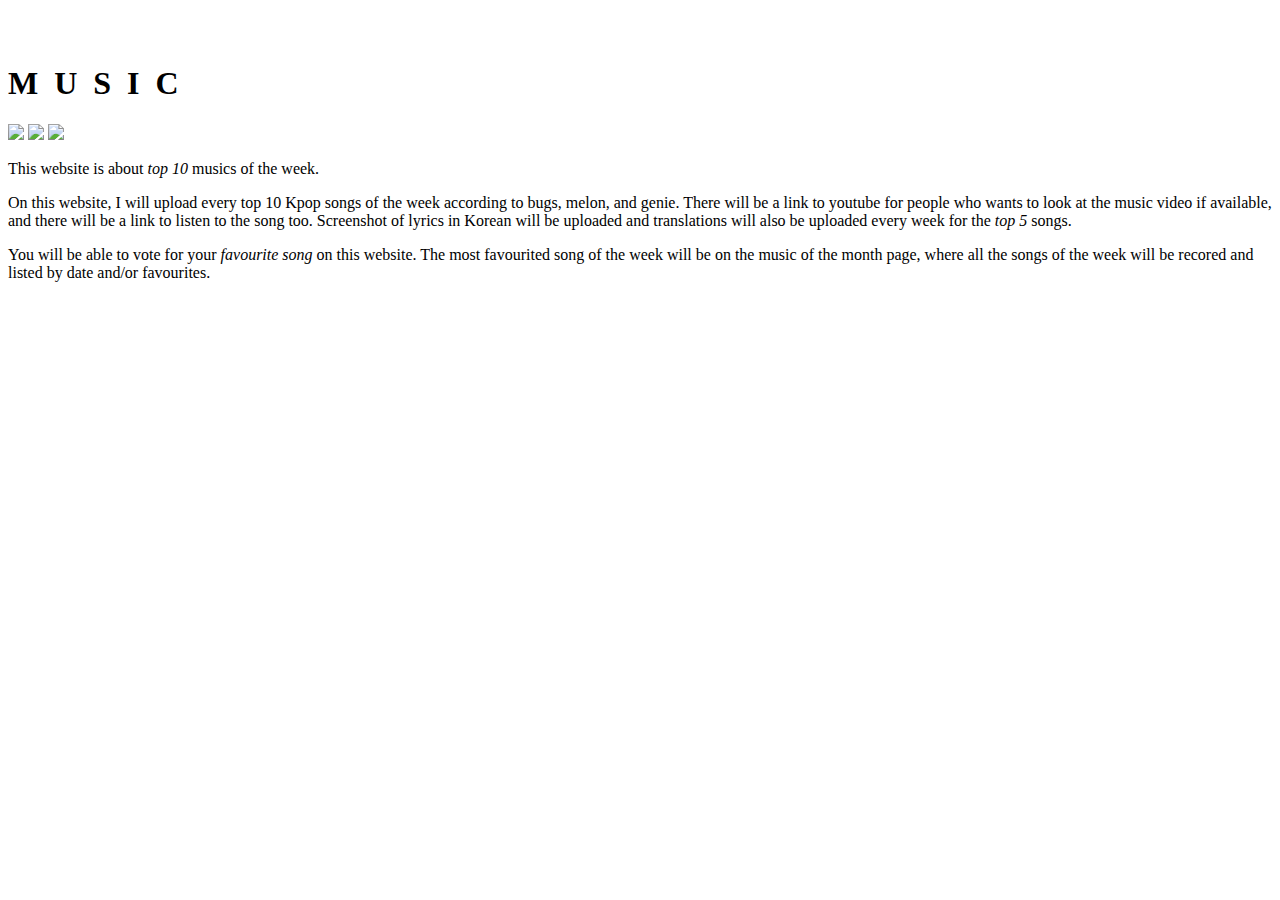
==== menu/index.html @ ad251a83 "서브메뉴 테스트" ====
<!DOCTYPE html>
<html>
    <head>
        <title>Weekly Music</title>
        <link type="text/css" rel="stylesheet" href="stylesheet.css"/>
    </head>
    <body>
        <br><br>
        <div id = "titleBase"></div>
        <div id = "title">
            <h1 style> M&nbsp;&nbsp;U&nbsp;&nbsp;S&nbsp;&nbsp;I&nbsp;&nbsp;C</h1>
        </div>
        <div id = "img">
            <a href =  "http://www.bugs.co.kr"><img src = 'http://tripexhibition.weebly.com/uploads/2/9/6/3/29639729/9204285_orig.png' width = "50" auto/></a>
            <a href = "http://www.genie.co.kr"><img src = 'http://tripexhibition.weebly.com/uploads/2/9/6/3/29639729/354420.png' width = "50" auto/><a/>
            <a href = "http://www.melon.com"><img src = 'http://tripexhibition.weebly.com/uploads/2/9/6/3/29639729/4719679.png' width = "50" auto/> <a/>  
        </div>
        
        <div id = "base"></div>
        <div id = "text">
            <p>This website is about <i>top 10 </i>musics of the week.</p>
            <p> On this website, I will upload every top 10 Kpop songs of the week according to bugs, melon, and genie. There will be a link to youtube for people who wants to look at the music video if available, and there will be a link to listen to the song too. Screenshot of lyrics in Korean will be uploaded and translations will also be uploaded every week for the <i>top 5 </i>songs.</p>
        <p> You will be able to vote for your <i>favourite song</i> on this website. The most favourited song of the week will be on the music of the month page, where all the songs of the week will be recored and listed by date and/or favourites.</p>
        </div>
    </body>
</html>
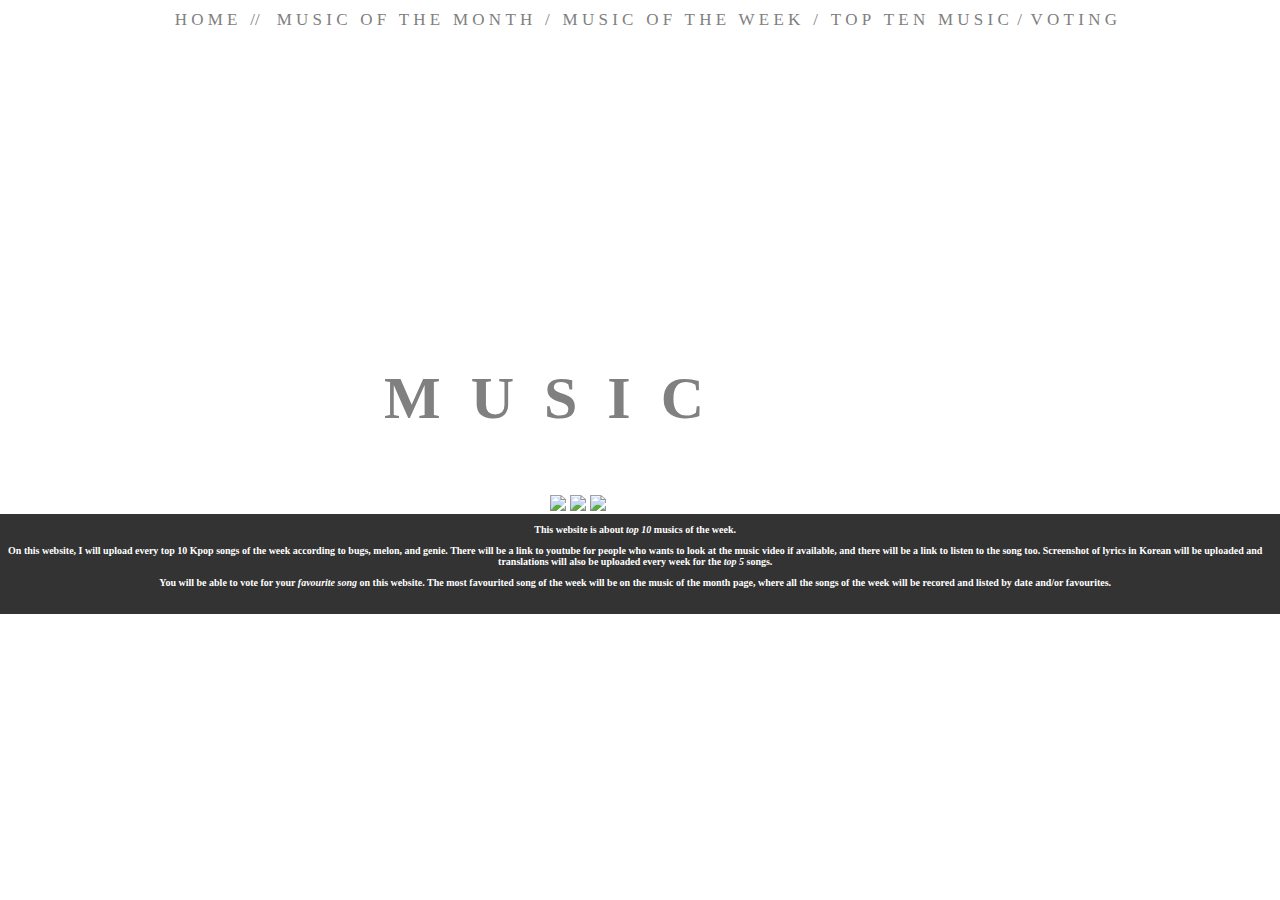
==== commit 9c9040d1: "Aligning Text" ====
--- a/menu/index.html
+++ b/menu/index.html
@@ -5,6 +5,14 @@
         <link type="text/css" rel="stylesheet" href="stylesheet.css"/>
     </head>
     <body>
+        <div id = "category">
+            <p>&nbsp; <a href = ""> H&nbsp;O&nbsp;M&nbsp;E</a>&nbsp;&nbsp; 
+            // &nbsp;&nbsp;&nbsp;<a href = "">M&nbsp;U&nbsp;S&nbsp;I&nbsp;C&nbsp;&nbsp;  O&nbsp;F&nbsp;&nbsp; T&nbsp;H&nbsp;E&nbsp;&nbsp; M&nbsp;O&nbsp;N&nbsp;T&nbsp;H</a>&nbsp;&nbsp; 
+            / &nbsp;&nbsp;<a href = "">M&nbsp;U&nbsp;S&nbsp;I&nbsp;C&nbsp;&nbsp; O&nbsp;F&nbsp;&nbsp; T&nbsp;H&nbsp;E&nbsp;&nbsp; W&nbsp;E&nbsp;E&nbsp;K</a>&nbsp;&nbsp; 
+            / &nbsp;&nbsp;<a href = "">T&nbsp;O&nbsp;P&nbsp;&nbsp; T&nbsp;E&nbsp;N&nbsp;&nbsp; M&nbsp;U&nbsp;S&nbsp;I&nbsp;C</a>&nbsp; 
+            / &nbsp;<a href = "">V&nbsp;O&nbsp;T&nbsp;I&nbsp;N&nbsp;G</a>&nbsp;&nbsp;
+            </p>
+        </div>
         <br><br>
         <div id = "titleBase"></div>
         <div id = "title">
@@ -23,4 +31,4 @@
         <p> You will be able to vote for your <i>favourite song</i> on this website. The most favourited song of the week will be on the music of the month page, where all the songs of the week will be recored and listed by date and/or favourites.</p>
         </div>
     </body>
-</html>
+</html>--- a/menu/stylesheet.css
+++ b/menu/stylesheet.css
@@ -0,0 +1,106 @@
+html { 
+        background: url("http://www.musicpiya.com/wp-content/uploads/2015/02/Free-Music-Wallpapers-HD-for-PC-55.jpg") no-repeat center center fixed; 
+        background-size: cover;
+    }  
+    
+    a {
+        color:grey;
+        text-decoration:none;
+    }
+    
+    a:hover {
+        color:black;
+    }
+    
+    #category {
+        position: fixed;
+        top: -8px;
+        left: -8px;
+        background-color:white;
+        font-family:existence;
+        font-size:17px;
+        padding:1px;
+        color: grey;
+        height: 50px;
+        width:102%;
+        text-align:center;
+        z-index: 3;
+    }
+    #titleBase {
+        position: absolute;
+        margin: -75px 0 0 -205px; 
+        left: 50%;
+        top: 50%; 
+        height: 90px;
+        width:410px;
+        background-color:white;
+        opacity:0.9;
+    }    
+    #title {
+        position: absolute;
+        left: 30%;
+        top: 36%;    
+        color: gray;
+        font-family:Anders;
+        text-align:center;
+        font-size: 30px;
+        opacity:1;
+    }
+    
+    #img {
+        position: absolute;
+        left: 43%;
+        top: 55%;  
+    }
+
+    .round {
+        border-radius: 50%;
+    }
+
+    #base {
+        position: absolute;
+        margin: 470px -8px;
+        opacity: 0.8;
+        background-color:black;
+        width: 100%;
+        height: 10em;
+        font-size:10px;
+    }
+    
+    #text {
+        width: 98%;
+        position: absolute;
+        margin-top: 470px;
+        text-align: center;
+        color: white;
+        font-family: existence;
+        font-size:10px;
+        font-weight:bold;
+        opacity: 1;
+    }
+    
+    @media screen and (max-width: 998px) {
+        #category { 
+            height:60px;
+        }
+    }
+    @media screen and (max-width: 828px) {
+        #base { 
+            height:12em;
+        }
+    }
+    @media screen and (max-width: 556px) {
+        #base { 
+            height:14em;
+        }
+    }    
+    @media screen and (max-width: 506px) {
+        #category { 
+            height:80px;
+        }
+    }
+    @media screen and (max-width: 429px) {
+        #base { 
+            height:16em;
+        }
+    }